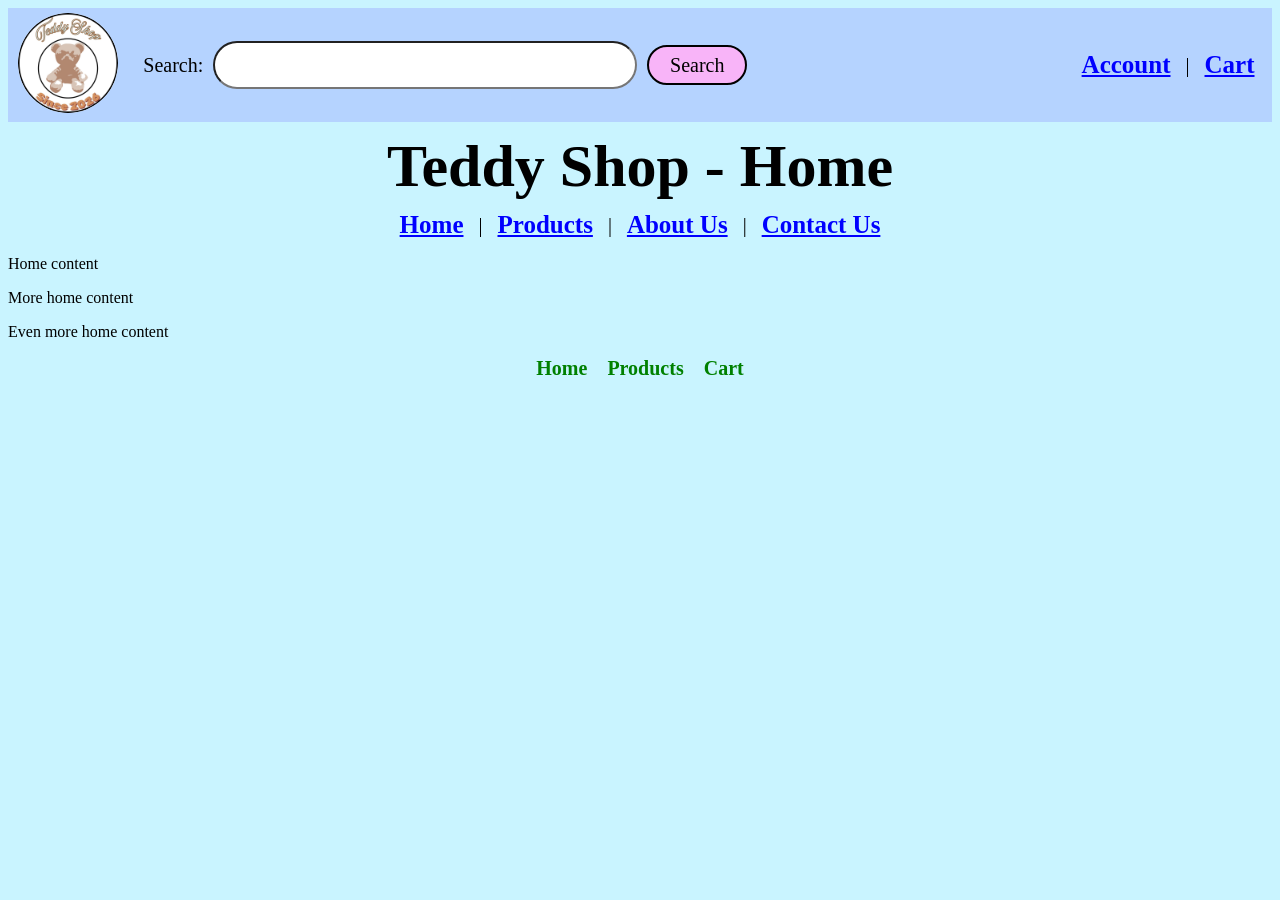
==== html/index.html @ 0b2d852d "Changed folders from being capitalized to lowercase" ====
<!DOCTYPE html>
<html lang="en">
<head>
    <meta charset="UTF-8">
    <meta name="viewport" content="width=device-width, initial-scale=1.0">
    <link rel="stylesheet" href="/CSS/main.css">
    <link rel="stylesheet" href="/CSS/index.css">
    <title>Teddy Shop</title>
</head>

<body>
    <!-- Header / Nav -->
    <header w3-include-html="/HTML/nav.html" data-title="Teddy Shop - Home"></header>

    <!-- Page Content -->
    
    <p>Home content</p>
    <p>More home content</p>
    <p>Even more home content</p>

    <!-- Footer -->
    <footer w3-include-html="/HTML/footer.html"></footer>

    <script src="/JS/includehtml.js"></script>
    <script>includeHTML();</script>
</body>
</html>
---- CSS/main.css ----
body{
    background-color: #C9F4FF;
}
---- CSS/index.css ----
/* https://www.w3schools.com/cssref/atrule_scope.php */

@scope (.mainindex) {

}
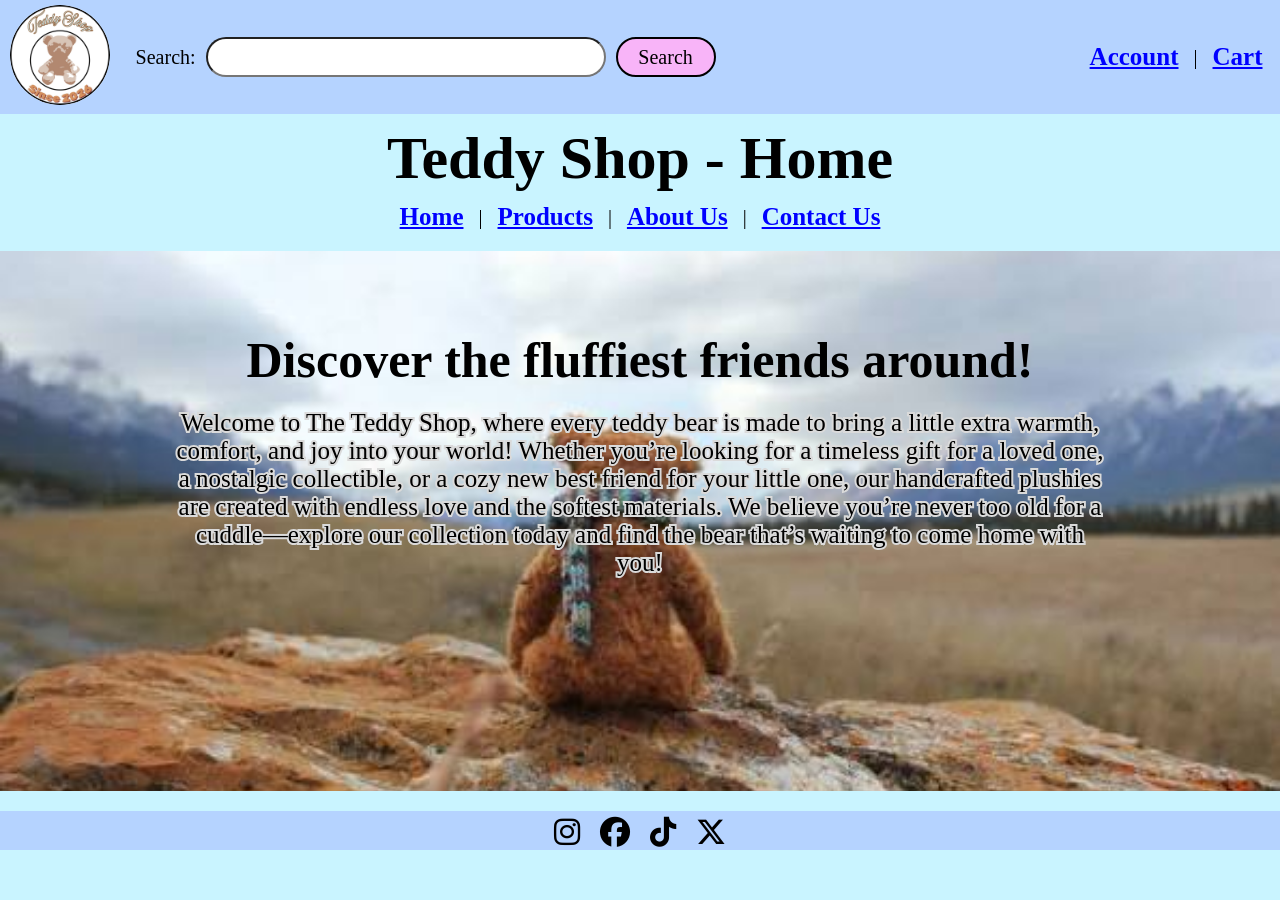
==== commit 4961ff53: "Version 5: Done homepage HTML and CSS. Fixed footer bug with icons not showing up" ====
--- a/html/index.html
+++ b/html/index.html
@@ -3,25 +3,34 @@
 <head>
     <meta charset="UTF-8">
     <meta name="viewport" content="width=device-width, initial-scale=1.0">
-    <link rel="stylesheet" href="/CSS/main.css">
-    <link rel="stylesheet" href="/CSS/index.css">
+    <link rel="stylesheet" href="/css/main.css">
+    <link rel="stylesheet" href="/css/index.css">
+    <link rel="stylesheet" href="https://cdnjs.cloudflare.com/ajax/libs/font-awesome/6.5.1/css/all.min.css">
     <title>Teddy Shop</title>
 </head>
 
 <body>
-    <!-- Header / Nav -->
-    <header w3-include-html="/HTML/nav.html" data-title="Teddy Shop - Home"></header>
+    <div class="mainindex">
+        <!-- Header / Nav -->
+        <header class="index-nav" w3-include-html="/html/nav.html" data-title="Teddy Shop - Home"></header>
 
-    <!-- Page Content -->
-    
-    <p>Home content</p>
-    <p>More home content</p>
-    <p>Even more home content</p>
+        <!-- Page Content -->
+        <div class="index-content">
+            <div class="bg-img">
+                <img src="/assets/images/index-bg.jpeg" alt="Teddy Background images">
+            </div>
 
-    <!-- Footer -->
-    <footer w3-include-html="/HTML/footer.html"></footer>
+            <div class="index-text">
+                <h1>Discover the fluffiest friends around!</h1>
+                <p>Welcome to The Teddy Shop, where every teddy bear is made to bring a little extra warmth, comfort, and joy into your world! Whether you’re looking for a timeless gift for a loved one, a nostalgic collectible, or a cozy new best friend for your little one, our handcrafted plushies are created with endless love and the softest materials. We believe you’re never too old for a cuddle—explore our collection today and find the bear that’s waiting to come home with you!</p>
+            </div>
+        </div>
 
-    <script src="/JS/includehtml.js"></script>
-    <script>includeHTML();</script>
+        <!-- Footer -->
+        <footer class="index-footer" w3-include-html="/html/footer.html"></footer>
+
+        <script src="/js/includehtml.js"></script>
+        <script>includeHTML();</script>
+    </div>
 </body>
 </html>
--- a/css/main.css
+++ b/css/main.css
@@ -0,0 +1,9 @@
+* {
+    margin: 0;
+    padding: 0;
+    box-sizing: border-box;
+}
+
+body{
+    background-color: #C9F4FF;
+}
--- a/css/index.css
+++ b/css/index.css
@@ -0,0 +1,44 @@
+/* https://www.w3schools.com/cssref/atrule_scope.php */
+
+@scope (.mainindex) {
+    .index-content {
+        position: relative;
+        overflow: hidden;
+        display: flex;
+        justify-content: center;
+        padding: 80px 20px;
+        min-height: 60vh;
+        margin-top: 20px;
+    }
+
+    .bg-img img {
+        position: absolute;
+        top: 0;
+        left: 0;
+        width: 100%;
+        height: 100%;
+        object-fit: cover;
+        z-index: 1;
+    }
+
+    .index-text {
+        position: relative;
+        z-index: 2;
+        color: black;
+        text-align: center;
+        max-width: 75%;
+    }
+
+    .index-text h1 {
+        font-size: 50px;
+        text-align: center;
+        margin-bottom: 20px;
+    }
+
+    .index-text p {
+        font-size: 25px;
+        text-align: center;
+        -webkit-text-stroke: 4px #dadada;
+        paint-order: stroke fill;
+    }
+}
